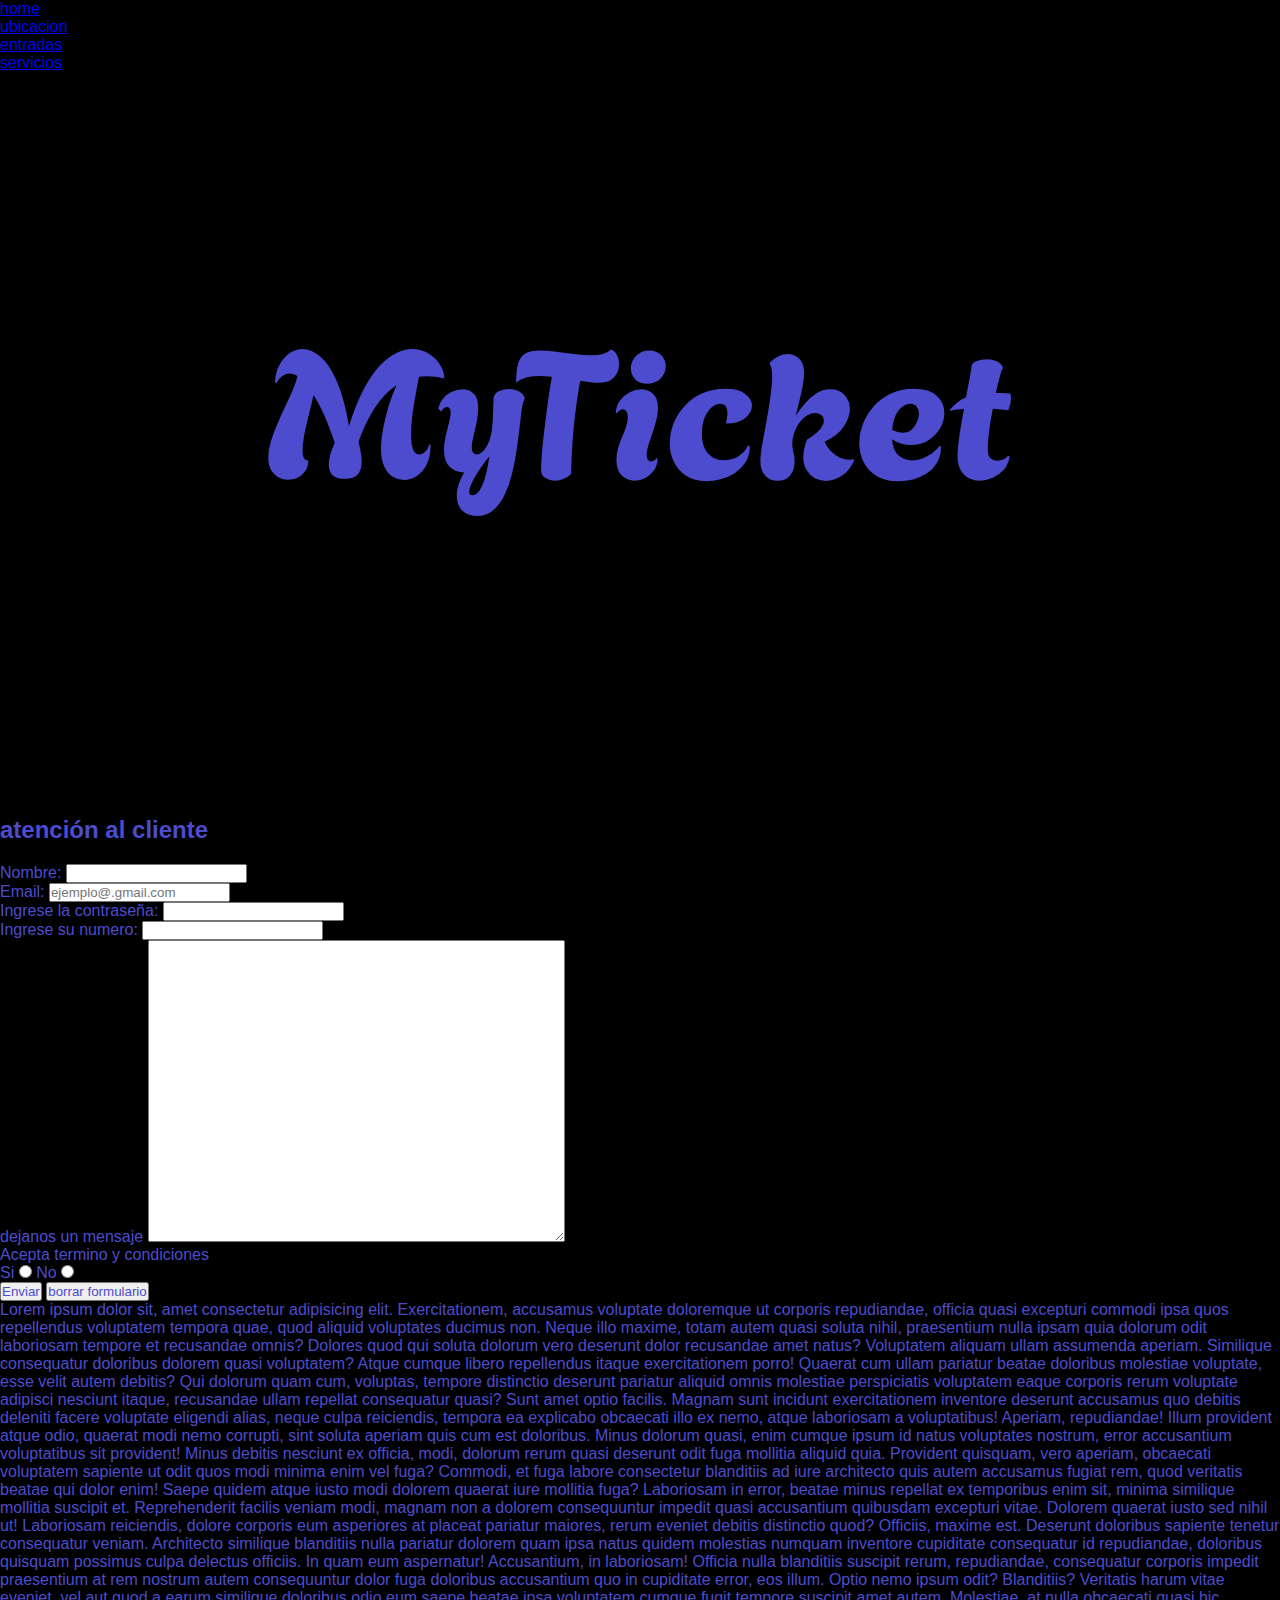
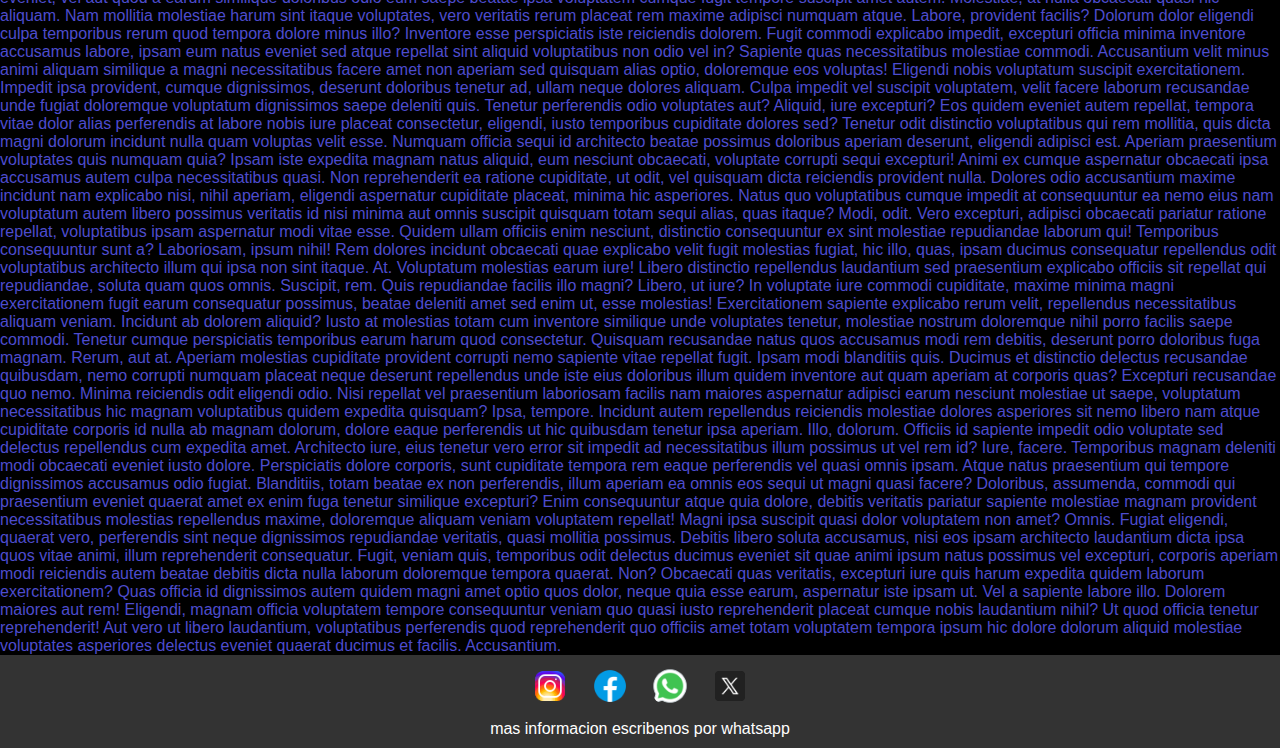
==== pages/contacto.html @ 81e3dfa7 "primer commit" ====
<!DOCTYPE html>
<html lang="en">
<head>
    <meta charset="UTF-8">
    <meta name="viewport" content="width=device-width, initial-scale=1.0">
    <title>contacto</title>
    <link rel="shortcut icon" href="../medios/MyTicket.jpg" type="image/x-icon">
    <link href="https://cdn.jsdelivr.net/npm/bootstrap@5.3.2/dist/css/bootstrap.min.css" rel="stylesheet" integrity="sha384-T3c6CoIi6uLrA9TneNEoa7RxnatzjcDSCmG1MXxSR1GAsXEV/Dwwykc2MPK8M2HN" crossorigin="anonymous">
    <link rel="stylesheet" href="../css/style.css">

</head>
<body style="background-color:  #000000;">
    <header>
        <ul class="nav justify-content-center">
            <li class="nav-item">
              <a class="nav-link active" aria-current="page" href="../index.html">home</a>
            </li>
            <li class="nav-item">
              <a class="nav-link" href="./ubicacion.html">ubicacion</a>
            </li>
            <li class="nav-item">
              <a class="nav-link" href="./entradas.html">entradas</a>
            </li>
            <li class="nav-item">
              <a class="nav-link" href="./servicios.html">servicios</a>
            </li>
          </ul>
          <img class="img" src="../medios/MyTicket.jpg" alt="">
    </header>
    <main>
        <h2 class="titulo">atención al cliente</h2>
        <section class="contacto">
            <form>
                <div> <label for="nombre">Nombre:</label>
                    <input type="text" name="" id="nombre">
                </div>
                <div><label for="email">Email:</label>
                    <input type="email" name="" id="email" placeholder="ejemplo@.gmail.com">
                </div>
                <div>
                    <label for="contraseña">Ingrese la contraseña:</label>
                    <input type="password" name="" id="contraseña">
                </div>
                <div>
                    <label for="numero">Ingrese su numero:</label>
                    <input type="number" name="" id="numero">
                </div>
                <div>
                    <label for="dejanos un mensaje">dejanos un mensaje</label>
                    <textarea name="" id="dejanos un mensaje" cols="50" rows="20"></textarea>
                </div>
                <p>Acepta termino y condiciones</p>
                <div>
                    <label for="si">Si</label>
                    <input type="radio" name="termino" id="si">
                    <label for="no">No</label>
                    <input type="radio" name="termino" id="no">
                </div>
                <input type="submit" value="Enviar">
                <input type="reset" value="borrar formulario">
            </form>
        </section>
        <p class="texto">Lorem ipsum dolor sit, amet consectetur adipisicing elit. Exercitationem, accusamus voluptate doloremque ut corporis repudiandae, officia quasi excepturi commodi ipsa quos repellendus voluptatem tempora quae, quod aliquid voluptates ducimus non.
            Neque illo maxime, totam autem quasi soluta nihil, praesentium nulla ipsam quia dolorum odit laboriosam tempore et recusandae omnis? Dolores quod qui soluta dolorum vero deserunt dolor recusandae amet natus?
            Voluptatem aliquam ullam assumenda aperiam. Similique consequatur doloribus dolorem quasi voluptatem? Atque cumque libero repellendus itaque exercitationem porro! Quaerat cum ullam pariatur beatae doloribus molestiae voluptate, esse velit autem debitis?
            Qui dolorum quam cum, voluptas, tempore distinctio deserunt pariatur aliquid omnis molestiae perspiciatis voluptatem eaque corporis rerum voluptate adipisci nesciunt itaque, recusandae ullam repellat consequatur quasi? Sunt amet optio facilis.
            Magnam sunt incidunt exercitationem inventore deserunt accusamus quo debitis deleniti facere voluptate eligendi alias, neque culpa reiciendis, tempora ea explicabo obcaecati illo ex nemo, atque laboriosam a voluptatibus! Aperiam, repudiandae!
            Illum provident atque odio, quaerat modi nemo corrupti, sint soluta aperiam quis cum est doloribus. Minus dolorum quasi, enim cumque ipsum id natus voluptates nostrum, error accusantium voluptatibus sit provident!
            Minus debitis nesciunt ex officia, modi, dolorum rerum quasi deserunt odit fuga mollitia aliquid quia. Provident quisquam, vero aperiam, obcaecati voluptatem sapiente ut odit quos modi minima enim vel fuga?
            Commodi, et fuga labore consectetur blanditiis ad iure architecto quis autem accusamus fugiat rem, quod veritatis beatae qui dolor enim! Saepe quidem atque iusto modi dolorem quaerat iure mollitia fuga?
            Laboriosam in error, beatae minus repellat ex temporibus enim sit, minima similique mollitia suscipit et. Reprehenderit facilis veniam modi, magnam non a dolorem consequuntur impedit quasi accusantium quibusdam excepturi vitae.
            Dolorem quaerat iusto sed nihil ut! Laboriosam reiciendis, dolore corporis eum asperiores at placeat pariatur maiores, rerum eveniet debitis distinctio quod? Officiis, maxime est. Deserunt doloribus sapiente tenetur consequatur veniam.
            Architecto similique blanditiis nulla pariatur dolorem quam ipsa natus quidem molestias numquam inventore cupiditate consequatur id repudiandae, doloribus quisquam possimus culpa delectus officiis. In quam eum aspernatur! Accusantium, in laboriosam!
            Officia nulla blanditiis suscipit rerum, repudiandae, consequatur corporis impedit praesentium at rem nostrum autem consequuntur dolor fuga doloribus accusantium quo in cupiditate error, eos illum. Optio nemo ipsum odit? Blanditiis?
            Veritatis harum vitae eveniet, vel aut quod a earum similique doloribus odio eum saepe beatae ipsa voluptatem cumque fugit tempore suscipit amet autem. Molestiae, at nulla obcaecati quasi hic aliquam.
            Nam mollitia molestiae harum sint itaque voluptates, vero veritatis rerum placeat rem maxime adipisci numquam atque. Labore, provident facilis? Dolorum dolor eligendi culpa temporibus rerum quod tempora dolore minus illo?
            Inventore esse perspiciatis iste reiciendis dolorem. Fugit commodi explicabo impedit, excepturi officia minima inventore accusamus labore, ipsam eum natus eveniet sed atque repellat sint aliquid voluptatibus non odio vel in?
            Sapiente quas necessitatibus molestiae commodi. Accusantium velit minus animi aliquam similique a magni necessitatibus facere amet non aperiam sed quisquam alias optio, doloremque eos voluptas! Eligendi nobis voluptatum suscipit exercitationem.
            Impedit ipsa provident, cumque dignissimos, deserunt doloribus tenetur ad, ullam neque dolores aliquam. Culpa impedit vel suscipit voluptatem, velit facere laborum recusandae unde fugiat doloremque voluptatum dignissimos saepe deleniti quis.
            Tenetur perferendis odio voluptates aut? Aliquid, iure excepturi? Eos quidem eveniet autem repellat, tempora vitae dolor alias perferendis at labore nobis iure placeat consectetur, eligendi, iusto temporibus cupiditate dolores sed?
            Tenetur odit distinctio voluptatibus qui rem mollitia, quis dicta magni dolorum incidunt nulla quam voluptas velit esse. Numquam officia sequi id architecto beatae possimus doloribus aperiam deserunt, eligendi adipisci est.
            Aperiam praesentium voluptates quis numquam quia? Ipsam iste expedita magnam natus aliquid, eum nesciunt obcaecati, voluptate corrupti sequi excepturi! Animi ex cumque aspernatur obcaecati ipsa accusamus autem culpa necessitatibus quasi.
            Non reprehenderit ea ratione cupiditate, ut odit, vel quisquam dicta reiciendis provident nulla. Dolores odio accusantium maxime incidunt nam explicabo nisi, nihil aperiam, eligendi aspernatur cupiditate placeat, minima hic asperiores.
            Natus quo voluptatibus cumque impedit at consequuntur ea nemo eius nam voluptatum autem libero possimus veritatis id nisi minima aut omnis suscipit quisquam totam sequi alias, quas itaque? Modi, odit.
            Vero excepturi, adipisci obcaecati pariatur ratione repellat, voluptatibus ipsam aspernatur modi vitae esse. Quidem ullam officiis enim nesciunt, distinctio consequuntur ex sint molestiae repudiandae laborum qui! Temporibus consequuntur sunt a?
            Laboriosam, ipsum nihil! Rem dolores incidunt obcaecati quae explicabo velit fugit molestias fugiat, hic illo, quas, ipsam ducimus consequatur repellendus odit voluptatibus architecto illum qui ipsa non sint itaque. At.
            Voluptatum molestias earum iure! Libero distinctio repellendus laudantium sed praesentium explicabo officiis sit repellat qui repudiandae, soluta quam quos omnis. Suscipit, rem. Quis repudiandae facilis illo magni? Libero, ut iure?
            In voluptate iure commodi cupiditate, maxime minima magni exercitationem fugit earum consequatur possimus, beatae deleniti amet sed enim ut, esse molestias! Exercitationem sapiente explicabo rerum velit, repellendus necessitatibus aliquam veniam.
            Incidunt ab dolorem aliquid? Iusto at molestias totam cum inventore similique unde voluptates tenetur, molestiae nostrum doloremque nihil porro facilis saepe commodi. Tenetur cumque perspiciatis temporibus earum harum quod consectetur.
            Quisquam recusandae natus quos accusamus modi rem debitis, deserunt porro doloribus fuga magnam. Rerum, aut at. Aperiam molestias cupiditate provident corrupti nemo sapiente vitae repellat fugit. Ipsam modi blanditiis quis.
            Ducimus et distinctio delectus recusandae quibusdam, nemo corrupti numquam placeat neque deserunt repellendus unde iste eius doloribus illum quidem inventore aut quam aperiam at corporis quas? Excepturi recusandae quo nemo.
            Minima reiciendis odit eligendi odio. Nisi repellat vel praesentium laboriosam facilis nam maiores aspernatur adipisci earum nesciunt molestiae ut saepe, voluptatum necessitatibus hic magnam voluptatibus quidem expedita quisquam? Ipsa, tempore.
            Incidunt autem repellendus reiciendis molestiae dolores asperiores sit nemo libero nam atque cupiditate corporis id nulla ab magnam dolorum, dolore eaque perferendis ut hic quibusdam tenetur ipsa aperiam. Illo, dolorum.
            Officiis id sapiente impedit odio voluptate sed delectus repellendus cum expedita amet. Architecto iure, eius tenetur vero error sit impedit ad necessitatibus illum possimus ut vel rem id? Iure, facere.
            Temporibus magnam deleniti modi obcaecati eveniet iusto dolore. Perspiciatis dolore corporis, sunt cupiditate tempora rem eaque perferendis vel quasi omnis ipsam. Atque natus praesentium qui tempore dignissimos accusamus odio fugiat.
            Blanditiis, totam beatae ex non perferendis, illum aperiam ea omnis eos sequi ut magni quasi facere? Doloribus, assumenda, commodi qui praesentium eveniet quaerat amet ex enim fuga tenetur similique excepturi?
            Enim consequuntur atque quia dolore, debitis veritatis pariatur sapiente molestiae magnam provident necessitatibus molestias repellendus maxime, doloremque aliquam veniam voluptatem repellat! Magni ipsa suscipit quasi dolor voluptatem non amet? Omnis.
            Fugiat eligendi, quaerat vero, perferendis sint neque dignissimos repudiandae veritatis, quasi mollitia possimus. Debitis libero soluta accusamus, nisi eos ipsam architecto laudantium dicta ipsa quos vitae animi, illum reprehenderit consequatur.
            Fugit, veniam quis, temporibus odit delectus ducimus eveniet sit quae animi ipsum natus possimus vel excepturi, corporis aperiam modi reiciendis autem beatae debitis dicta nulla laborum doloremque tempora quaerat. Non?
            Obcaecati quas veritatis, excepturi iure quis harum expedita quidem laborum exercitationem? Quas officia id dignissimos autem quidem magni amet optio quos dolor, neque quia esse earum, aspernatur iste ipsam ut.
            Vel a sapiente labore illo. Dolorem maiores aut rem! Eligendi, magnam officia voluptatem tempore consequuntur veniam quo quasi iusto reprehenderit placeat cumque nobis laudantium nihil? Ut quod officia tenetur reprehenderit!
            Aut vero ut libero laudantium, voluptatibus perferendis quod reprehenderit quo officiis amet totam voluptatem tempora ipsum hic dolore dolorum aliquid molestiae voluptates asperiores delectus eveniet quaerat ducimus et facilis. Accusantium.</p>
    </main>
<footer>
    <div class="container">
        <div class="footer-logo">
          <a href="https://www.instagram.com/">
            <img src="../medios/icons8-instagram-48.png" alt="Instagram" width="40">
          </a>
          <a href="https://www.facebook.com/">
            <img src="../medios/icons8-facebook-48.png" alt="Facebook" width="40">
          </a>
          <a href="https://www.whatsapp.com/">
            <img src="../medios/icons8-whatsapp-48.png" alt="WhatsApp" width="40">
          </a>
          <a href="https://twitter.com/">
            <img src="../medios/icons8-twitterx-48.png" alt="X" width="40">
          </a>
        </div>
      </div>
      <p>mas informacion escribenos por whatsapp </p>
</footer>
</body>


    

<script src="https://cdn.jsdelivr.net/npm/bootstrap@5.3.2/dist/js/bootstrap.bundle.min.js" integrity="sha384-C6RzsynM9kWDrMNeT87bh95OGNyZPhcTNXj1NW7RuBCsyN/o0jlpcV8Qyq46cDfL" crossorigin="anonymous"></script>
</body>
</html>
---- css/style.css ----
.img{
    width: 100%;
}

.card-group{
    background-color: black;
}

footer {
    background-color: #333;
    color: #fff;
    padding: 10px;
    text-align: center;
    border-top: 1px solid #333;
  }
  
  .footer-logo {
    display: flex;
    flex-wrap: wrap;
    justify-content: center;
  }
  
  .footer-logo a {
    margin: 0 10px;
  }
  
  .footer-logo a img {
    width: 40px;
    height: 40px;
    margin-bottom: 10px;
    border-radius: 50%;
  }

.titulo {
    color: #4d4cce;
}

form {
    color:#4d4cce;
  }
  
label {
    color: #4d4cce;
  }

input, textarea {
    color: #4d4cce;
  }
  
input[type="radio"] {
    color: #4d4cce;
  }
  
input[type="submit"] {
    color: #4d4cce;
  }
  

input[type="reset"] {
    color: #4d4cce;
  }

.texto {
    color: #4d4cce;
}


* {
	padding: 0;
	margin: 0;
	box-sizing: border-box;
}

body {
	background: #fff;
	color: #fff;
	font-family: 'Roboto', sans-serif;
}

.contenedor {
	width: 90%;
	max-width: 1200px;
	margin: auto;
	padding: 40px 0;

	
}

.titulo {
	font-size: 24px;
	padding: 20px 0;
}


.card {
	border-radius: 10px;
	min-height: 200px;
	font-weight: bold;
	padding: 20px;
	position: relative;
	overflow: hidden;
	background-size: cover;
	background-position: center center;

	
}

.card .textos {
	height: 100%;
	
	
}

.banner {
	border-radius: 10px;
	text-align: center;
	padding: 20px;
	background-size: cover;
	background-position: center center;


}

.banner ul {
	list-style: none;
}

.banner ul li {
	margin: 15px;
	font-weight: bold;
}

.banner .boton {
	background: #FFD600;
	display: block;
	width: 100%;
	font-weight: bold;
	font-size: 14px;
	text-align: center;
	padding: 10px;
	border: none;
	border-radius: 100px;
	font-family: 'Roboto', sans-serif;
	cursor: pointer;
}

@media screen and (max-width: 900px) {
	
}

@media screen and (max-width: 700px) {
	
}

@media screen and (max-width: 600px) {

}

h3 {
  color: #4d4cce;
}
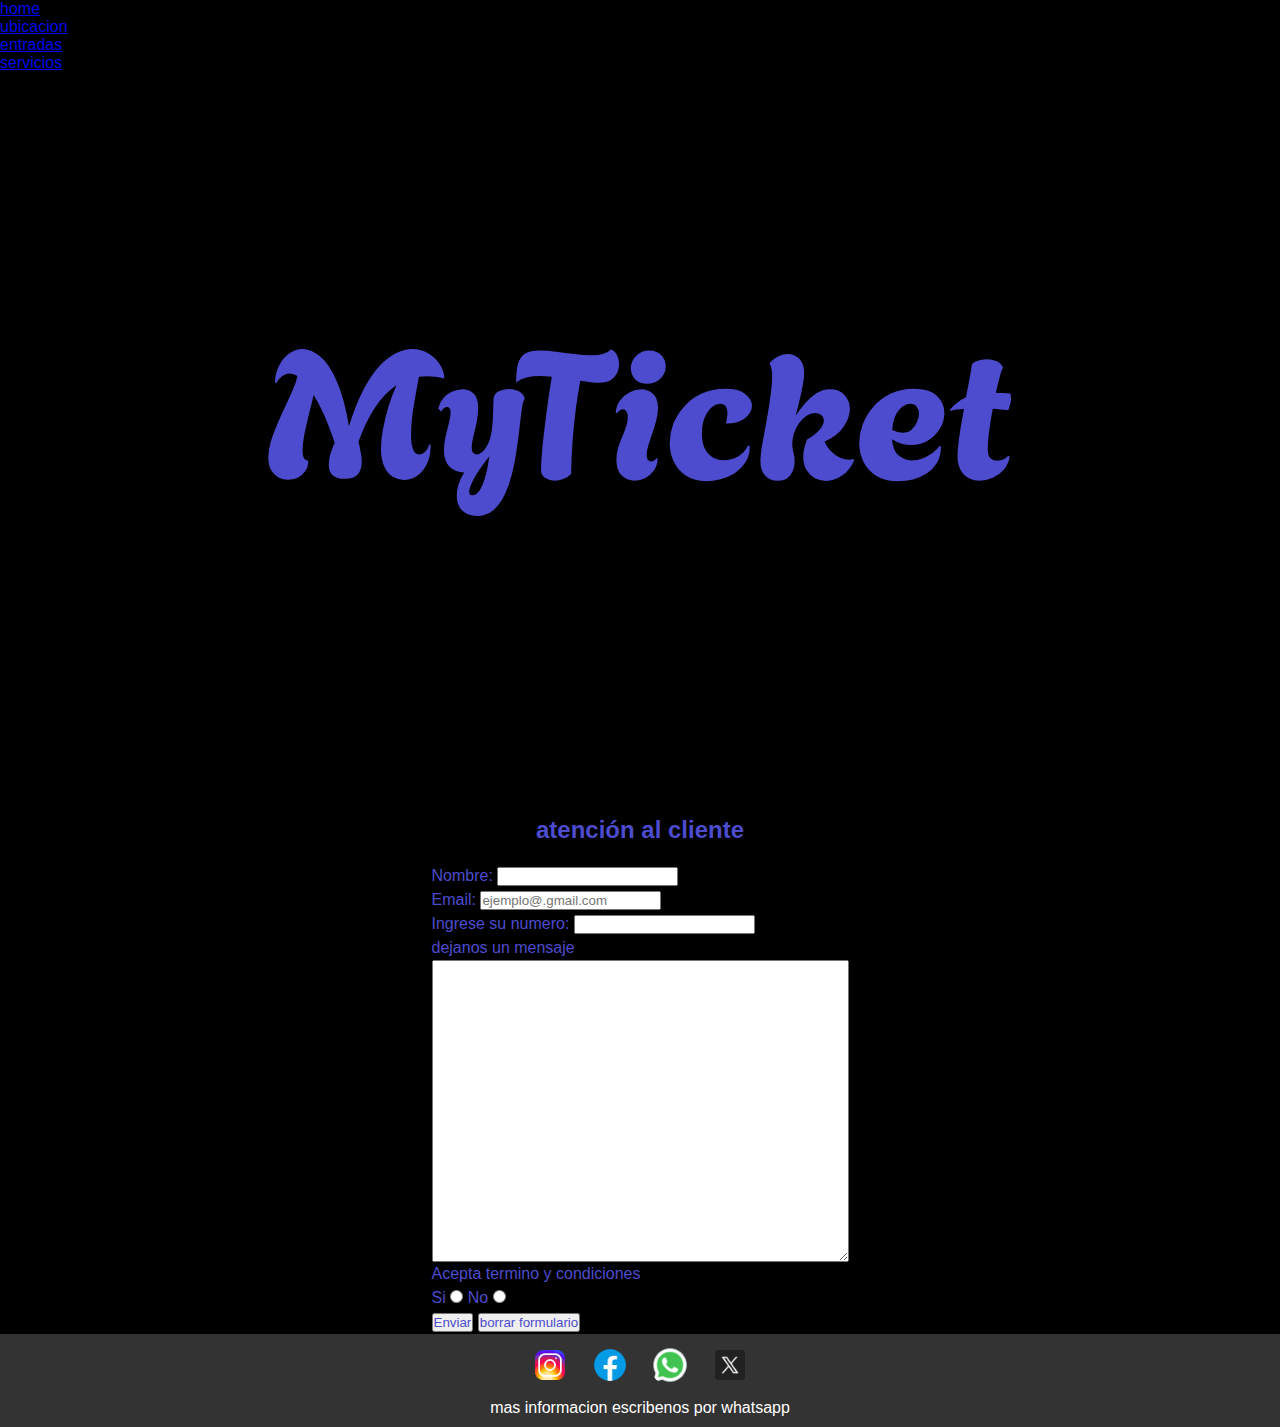
==== commit 27eea53f: "Add files via upload" ====
--- a/pages/contacto.html
+++ b/pages/contacto.html
@@ -1,130 +1,89 @@
-<!DOCTYPE html>
-<html lang="en">
-<head>
-    <meta charset="UTF-8">
-    <meta name="viewport" content="width=device-width, initial-scale=1.0">
-    <title>contacto</title>
-    <link rel="shortcut icon" href="../medios/MyTicket.jpg" type="image/x-icon">
-    <link href="https://cdn.jsdelivr.net/npm/bootstrap@5.3.2/dist/css/bootstrap.min.css" rel="stylesheet" integrity="sha384-T3c6CoIi6uLrA9TneNEoa7RxnatzjcDSCmG1MXxSR1GAsXEV/Dwwykc2MPK8M2HN" crossorigin="anonymous">
-    <link rel="stylesheet" href="../css/style.css">
-
-</head>
-<body style="background-color:  #000000;">
-    <header>
-        <ul class="nav justify-content-center">
-            <li class="nav-item">
-              <a class="nav-link active" aria-current="page" href="../index.html">home</a>
-            </li>
-            <li class="nav-item">
-              <a class="nav-link" href="./ubicacion.html">ubicacion</a>
-            </li>
-            <li class="nav-item">
-              <a class="nav-link" href="./entradas.html">entradas</a>
-            </li>
-            <li class="nav-item">
-              <a class="nav-link" href="./servicios.html">servicios</a>
-            </li>
-          </ul>
-          <img class="img" src="../medios/MyTicket.jpg" alt="">
-    </header>
-    <main>
-        <h2 class="titulo">atención al cliente</h2>
-        <section class="contacto">
-            <form>
-                <div> <label for="nombre">Nombre:</label>
-                    <input type="text" name="" id="nombre">
-                </div>
-                <div><label for="email">Email:</label>
-                    <input type="email" name="" id="email" placeholder="ejemplo@.gmail.com">
-                </div>
-                <div>
-                    <label for="contraseña">Ingrese la contraseña:</label>
-                    <input type="password" name="" id="contraseña">
-                </div>
-                <div>
-                    <label for="numero">Ingrese su numero:</label>
-                    <input type="number" name="" id="numero">
-                </div>
-                <div>
-                    <label for="dejanos un mensaje">dejanos un mensaje</label>
-                    <textarea name="" id="dejanos un mensaje" cols="50" rows="20"></textarea>
-                </div>
-                <p>Acepta termino y condiciones</p>
-                <div>
-                    <label for="si">Si</label>
-                    <input type="radio" name="termino" id="si">
-                    <label for="no">No</label>
-                    <input type="radio" name="termino" id="no">
-                </div>
-                <input type="submit" value="Enviar">
-                <input type="reset" value="borrar formulario">
-            </form>
-        </section>
-        <p class="texto">Lorem ipsum dolor sit, amet consectetur adipisicing elit. Exercitationem, accusamus voluptate doloremque ut corporis repudiandae, officia quasi excepturi commodi ipsa quos repellendus voluptatem tempora quae, quod aliquid voluptates ducimus non.
-            Neque illo maxime, totam autem quasi soluta nihil, praesentium nulla ipsam quia dolorum odit laboriosam tempore et recusandae omnis? Dolores quod qui soluta dolorum vero deserunt dolor recusandae amet natus?
-            Voluptatem aliquam ullam assumenda aperiam. Similique consequatur doloribus dolorem quasi voluptatem? Atque cumque libero repellendus itaque exercitationem porro! Quaerat cum ullam pariatur beatae doloribus molestiae voluptate, esse velit autem debitis?
-            Qui dolorum quam cum, voluptas, tempore distinctio deserunt pariatur aliquid omnis molestiae perspiciatis voluptatem eaque corporis rerum voluptate adipisci nesciunt itaque, recusandae ullam repellat consequatur quasi? Sunt amet optio facilis.
-            Magnam sunt incidunt exercitationem inventore deserunt accusamus quo debitis deleniti facere voluptate eligendi alias, neque culpa reiciendis, tempora ea explicabo obcaecati illo ex nemo, atque laboriosam a voluptatibus! Aperiam, repudiandae!
-            Illum provident atque odio, quaerat modi nemo corrupti, sint soluta aperiam quis cum est doloribus. Minus dolorum quasi, enim cumque ipsum id natus voluptates nostrum, error accusantium voluptatibus sit provident!
-            Minus debitis nesciunt ex officia, modi, dolorum rerum quasi deserunt odit fuga mollitia aliquid quia. Provident quisquam, vero aperiam, obcaecati voluptatem sapiente ut odit quos modi minima enim vel fuga?
-            Commodi, et fuga labore consectetur blanditiis ad iure architecto quis autem accusamus fugiat rem, quod veritatis beatae qui dolor enim! Saepe quidem atque iusto modi dolorem quaerat iure mollitia fuga?
-            Laboriosam in error, beatae minus repellat ex temporibus enim sit, minima similique mollitia suscipit et. Reprehenderit facilis veniam modi, magnam non a dolorem consequuntur impedit quasi accusantium quibusdam excepturi vitae.
-            Dolorem quaerat iusto sed nihil ut! Laboriosam reiciendis, dolore corporis eum asperiores at placeat pariatur maiores, rerum eveniet debitis distinctio quod? Officiis, maxime est. Deserunt doloribus sapiente tenetur consequatur veniam.
-            Architecto similique blanditiis nulla pariatur dolorem quam ipsa natus quidem molestias numquam inventore cupiditate consequatur id repudiandae, doloribus quisquam possimus culpa delectus officiis. In quam eum aspernatur! Accusantium, in laboriosam!
-            Officia nulla blanditiis suscipit rerum, repudiandae, consequatur corporis impedit praesentium at rem nostrum autem consequuntur dolor fuga doloribus accusantium quo in cupiditate error, eos illum. Optio nemo ipsum odit? Blanditiis?
-            Veritatis harum vitae eveniet, vel aut quod a earum similique doloribus odio eum saepe beatae ipsa voluptatem cumque fugit tempore suscipit amet autem. Molestiae, at nulla obcaecati quasi hic aliquam.
-            Nam mollitia molestiae harum sint itaque voluptates, vero veritatis rerum placeat rem maxime adipisci numquam atque. Labore, provident facilis? Dolorum dolor eligendi culpa temporibus rerum quod tempora dolore minus illo?
-            Inventore esse perspiciatis iste reiciendis dolorem. Fugit commodi explicabo impedit, excepturi officia minima inventore accusamus labore, ipsam eum natus eveniet sed atque repellat sint aliquid voluptatibus non odio vel in?
-            Sapiente quas necessitatibus molestiae commodi. Accusantium velit minus animi aliquam similique a magni necessitatibus facere amet non aperiam sed quisquam alias optio, doloremque eos voluptas! Eligendi nobis voluptatum suscipit exercitationem.
-            Impedit ipsa provident, cumque dignissimos, deserunt doloribus tenetur ad, ullam neque dolores aliquam. Culpa impedit vel suscipit voluptatem, velit facere laborum recusandae unde fugiat doloremque voluptatum dignissimos saepe deleniti quis.
-            Tenetur perferendis odio voluptates aut? Aliquid, iure excepturi? Eos quidem eveniet autem repellat, tempora vitae dolor alias perferendis at labore nobis iure placeat consectetur, eligendi, iusto temporibus cupiditate dolores sed?
-            Tenetur odit distinctio voluptatibus qui rem mollitia, quis dicta magni dolorum incidunt nulla quam voluptas velit esse. Numquam officia sequi id architecto beatae possimus doloribus aperiam deserunt, eligendi adipisci est.
-            Aperiam praesentium voluptates quis numquam quia? Ipsam iste expedita magnam natus aliquid, eum nesciunt obcaecati, voluptate corrupti sequi excepturi! Animi ex cumque aspernatur obcaecati ipsa accusamus autem culpa necessitatibus quasi.
-            Non reprehenderit ea ratione cupiditate, ut odit, vel quisquam dicta reiciendis provident nulla. Dolores odio accusantium maxime incidunt nam explicabo nisi, nihil aperiam, eligendi aspernatur cupiditate placeat, minima hic asperiores.
-            Natus quo voluptatibus cumque impedit at consequuntur ea nemo eius nam voluptatum autem libero possimus veritatis id nisi minima aut omnis suscipit quisquam totam sequi alias, quas itaque? Modi, odit.
-            Vero excepturi, adipisci obcaecati pariatur ratione repellat, voluptatibus ipsam aspernatur modi vitae esse. Quidem ullam officiis enim nesciunt, distinctio consequuntur ex sint molestiae repudiandae laborum qui! Temporibus consequuntur sunt a?
-            Laboriosam, ipsum nihil! Rem dolores incidunt obcaecati quae explicabo velit fugit molestias fugiat, hic illo, quas, ipsam ducimus consequatur repellendus odit voluptatibus architecto illum qui ipsa non sint itaque. At.
-            Voluptatum molestias earum iure! Libero distinctio repellendus laudantium sed praesentium explicabo officiis sit repellat qui repudiandae, soluta quam quos omnis. Suscipit, rem. Quis repudiandae facilis illo magni? Libero, ut iure?
-            In voluptate iure commodi cupiditate, maxime minima magni exercitationem fugit earum consequatur possimus, beatae deleniti amet sed enim ut, esse molestias! Exercitationem sapiente explicabo rerum velit, repellendus necessitatibus aliquam veniam.
-            Incidunt ab dolorem aliquid? Iusto at molestias totam cum inventore similique unde voluptates tenetur, molestiae nostrum doloremque nihil porro facilis saepe commodi. Tenetur cumque perspiciatis temporibus earum harum quod consectetur.
-            Quisquam recusandae natus quos accusamus modi rem debitis, deserunt porro doloribus fuga magnam. Rerum, aut at. Aperiam molestias cupiditate provident corrupti nemo sapiente vitae repellat fugit. Ipsam modi blanditiis quis.
-            Ducimus et distinctio delectus recusandae quibusdam, nemo corrupti numquam placeat neque deserunt repellendus unde iste eius doloribus illum quidem inventore aut quam aperiam at corporis quas? Excepturi recusandae quo nemo.
-            Minima reiciendis odit eligendi odio. Nisi repellat vel praesentium laboriosam facilis nam maiores aspernatur adipisci earum nesciunt molestiae ut saepe, voluptatum necessitatibus hic magnam voluptatibus quidem expedita quisquam? Ipsa, tempore.
-            Incidunt autem repellendus reiciendis molestiae dolores asperiores sit nemo libero nam atque cupiditate corporis id nulla ab magnam dolorum, dolore eaque perferendis ut hic quibusdam tenetur ipsa aperiam. Illo, dolorum.
-            Officiis id sapiente impedit odio voluptate sed delectus repellendus cum expedita amet. Architecto iure, eius tenetur vero error sit impedit ad necessitatibus illum possimus ut vel rem id? Iure, facere.
-            Temporibus magnam deleniti modi obcaecati eveniet iusto dolore. Perspiciatis dolore corporis, sunt cupiditate tempora rem eaque perferendis vel quasi omnis ipsam. Atque natus praesentium qui tempore dignissimos accusamus odio fugiat.
-            Blanditiis, totam beatae ex non perferendis, illum aperiam ea omnis eos sequi ut magni quasi facere? Doloribus, assumenda, commodi qui praesentium eveniet quaerat amet ex enim fuga tenetur similique excepturi?
-            Enim consequuntur atque quia dolore, debitis veritatis pariatur sapiente molestiae magnam provident necessitatibus molestias repellendus maxime, doloremque aliquam veniam voluptatem repellat! Magni ipsa suscipit quasi dolor voluptatem non amet? Omnis.
-            Fugiat eligendi, quaerat vero, perferendis sint neque dignissimos repudiandae veritatis, quasi mollitia possimus. Debitis libero soluta accusamus, nisi eos ipsam architecto laudantium dicta ipsa quos vitae animi, illum reprehenderit consequatur.
-            Fugit, veniam quis, temporibus odit delectus ducimus eveniet sit quae animi ipsum natus possimus vel excepturi, corporis aperiam modi reiciendis autem beatae debitis dicta nulla laborum doloremque tempora quaerat. Non?
-            Obcaecati quas veritatis, excepturi iure quis harum expedita quidem laborum exercitationem? Quas officia id dignissimos autem quidem magni amet optio quos dolor, neque quia esse earum, aspernatur iste ipsam ut.
-            Vel a sapiente labore illo. Dolorem maiores aut rem! Eligendi, magnam officia voluptatem tempore consequuntur veniam quo quasi iusto reprehenderit placeat cumque nobis laudantium nihil? Ut quod officia tenetur reprehenderit!
-            Aut vero ut libero laudantium, voluptatibus perferendis quod reprehenderit quo officiis amet totam voluptatem tempora ipsum hic dolore dolorum aliquid molestiae voluptates asperiores delectus eveniet quaerat ducimus et facilis. Accusantium.</p>
-    </main>
-<footer>
-    <div class="container">
-        <div class="footer-logo">
-          <a href="https://www.instagram.com/">
-            <img src="../medios/icons8-instagram-48.png" alt="Instagram" width="40">
-          </a>
-          <a href="https://www.facebook.com/">
-            <img src="../medios/icons8-facebook-48.png" alt="Facebook" width="40">
-          </a>
-          <a href="https://www.whatsapp.com/">
-            <img src="../medios/icons8-whatsapp-48.png" alt="WhatsApp" width="40">
-          </a>
-          <a href="https://twitter.com/">
-            <img src="../medios/icons8-twitterx-48.png" alt="X" width="40">
-          </a>
-        </div>
-      </div>
-      <p>mas informacion escribenos por whatsapp </p>
-</footer>
-</body>
-
-
-    
-
-<script src="https://cdn.jsdelivr.net/npm/bootstrap@5.3.2/dist/js/bootstrap.bundle.min.js" integrity="sha384-C6RzsynM9kWDrMNeT87bh95OGNyZPhcTNXj1NW7RuBCsyN/o0jlpcV8Qyq46cDfL" crossorigin="anonymous"></script>
-</body>
+<!DOCTYPE html>
+<html lang="en">
+<head>
+    <meta charset="UTF-8">
+    <meta name="viewport" content="width=device-width, initial-scale=1.0">
+    <title>contacto</title>
+    <meta name="description" content="Contacta con MyTicket. Encuentra nuestra ubicación, teléfono, email y formulario de contacto.">
+    <link rel="shortcut icon" href="../medios/MyTicket.jpg" type="image/x-icon">
+    <link href="https://cdn.jsdelivr.net/npm/bootstrap@5.3.2/dist/css/bootstrap.min.css" rel="stylesheet" integrity="sha384-T3c6CoIi6uLrA9TneNEoa7RxnatzjcDSCmG1MXxSR1GAsXEV/Dwwykc2MPK8M2HN" crossorigin="anonymous">
+    <link rel="stylesheet" href="../css/style.css">
+
+</head>
+<body style="background-color:  #000000;">
+    <header>
+        <ul class="nav justify-content-center">
+            <li class="nav-item">
+              <a class="nav-link active" aria-current="page" href="../index.html">home</a>
+            </li>
+            <li class="nav-item">
+              <a class="nav-link" href="./ubicacion.html">ubicacion</a>
+            </li>
+            <li class="nav-item">
+              <a class="nav-link" href="./entradas.html">entradas</a>
+            </li>
+            <li class="nav-item">
+              <a class="nav-link" href="./servicios.html">servicios</a>
+            </li>
+          </ul>
+          <img class="img" src="../medios/MyTicket.jpg" alt="">
+    </header>
+    <main>
+        <h2 class="titulo">atención al cliente</h2>
+        <section class="contacto">
+            <form>
+                <div class="contactonombre"> <label for="nombre">Nombre:</label>
+                    <input type="text" name="" id="nombre">
+                </div>
+                <div><label for="email">Email:</label>
+                    <input type="email" name="" id="email" placeholder="ejemplo@.gmail.com">
+                </div>
+                <div>
+                    <label for="numero">Ingrese su numero:</label>
+                    <input type="number" name="" id="numero">
+                </div>
+                <div>
+                  <div style="display: flex; flex-direction: column;">
+                    <label for="dejanos un mensaje" style="order: 0;">dejanos un mensaje</label>
+                    <textarea name="" id="dejanos un mensaje" cols="50" rows="20" style="order: 1;"></textarea>
+                  </div>                  
+                </div>
+                <p>Acepta termino y condiciones</p>
+                <div>
+                    <label for="si">Si</label>
+                    <input type="radio" name="termino" id="si">
+                    <label for="no">No</label>
+                    <input type="radio" name="termino" id="no">
+                </div>
+                <input type="submit" value="Enviar">
+                <input type="reset" value="borrar formulario">
+            </form>
+        </section>
+    </main>
+<footer>
+    <div class="container">
+        <div class="footer-logo">
+          <a href="https://www.instagram.com/">
+            <img src="../medios/icons8-instagram-48.png" alt="Instagram" width="40">
+          </a>
+          <a href="https://www.facebook.com/">
+            <img src="../medios/icons8-facebook-48.png" alt="Facebook" width="40">
+          </a>
+          <a href="https://www.whatsapp.com/">
+            <img src="../medios/icons8-whatsapp-48.png" alt="WhatsApp" width="40">
+          </a>
+          <a href="https://twitter.com/">
+            <img src="../medios/icons8-twitterx-48.png" alt="X" width="40">
+          </a>
+        </div>
+      </div>
+      <p>mas informacion escribenos por whatsapp </p>
+</footer>
+</body>
+
+
+    
+
+<script src="https://cdn.jsdelivr.net/npm/bootstrap@5.3.2/dist/js/bootstrap.bundle.min.js" integrity="sha384-C6RzsynM9kWDrMNeT87bh95OGNyZPhcTNXj1NW7RuBCsyN/o0jlpcV8Qyq46cDfL" crossorigin="anonymous"></script>
+</body>
 </html>--- a/css/style.css
+++ b/css/style.css
@@ -1,10 +1,4 @@
-.img{
-    width: 100%;
-}
-
-.card-group{
-    background-color: black;
-}
+
 
 footer {
     background-color: #333;
@@ -31,12 +25,29 @@
     border-radius: 50%;
   }
 
+
+  main iframe {
+    margin-top: 20px;
+  }
+
 .titulo {
     color: #4d4cce;
-}
+    display: flex;
+    justify-content: center;
+    align-items: center;
+}
+
+.contacto {
+  display: flex;
+  justify-content: center;
+  align-items: center;
+  margin: 0 auto;
+}
+
 
 form {
     color:#4d4cce;
+    line-height: 1.5; 
   }
   
 label {
@@ -105,6 +116,12 @@
 	
 }
 
+.card:hover {
+  transform: scale(1.1);
+  box-shadow: 0 5px 10px rgba(0, 0, 0, 0.2);
+}
+
+
 .card .textos {
 	height: 100%;
 	
@@ -130,19 +147,6 @@
 	font-weight: bold;
 }
 
-.banner .boton {
-	background: #FFD600;
-	display: block;
-	width: 100%;
-	font-weight: bold;
-	font-size: 14px;
-	text-align: center;
-	padding: 10px;
-	border: none;
-	border-radius: 100px;
-	font-family: 'Roboto', sans-serif;
-	cursor: pointer;
-}
 
 @media screen and (max-width: 900px) {
 	
@@ -156,6 +160,72 @@
 
 }
 
+
+.animate__animated.animate__backInDown {
+  --animate-duration: 4s;
+}
+
+
+h1 {
+  color: #4d4cce;
+}
+
+h2 {
+  color: #4d4cce;
+}
+
 h3 {
   color: #4d4cce;
 }
+
+h4 {
+  color: #4d4cce;
+}
+
+
+.img {
+  max-width: 100%;
+  height: auto;
+}
+
+@media (max-width: 768px) {
+  .img {
+    max-width: 80%;
+  }
+}
+
+@media (max-width: 480px) {
+  .img {
+    max-width: 60%;
+  }
+}
+
+
+
+
+@media (max-width: 768px) {
+  .elemento-a-ocultar {
+    display: none;
+  }
+}
+
+@media (max-width: 768px) {
+  body {
+    font-size: 16px;
+  }
+}
+
+@media (max-width: 768px) {
+  .lh-1, .lh-sm, .lh-base, .lh-lg {
+    font-size: 16px;
+    line-height: 1.5;
+  }
+}
+
+@media (min-width: 768px) and (max-width: 1024px) {
+  .lh-1, .lh-sm, .lh-base, .lh-lg {
+    font-size: 18px;
+    line-height: 1.6;
+  }
+}
+
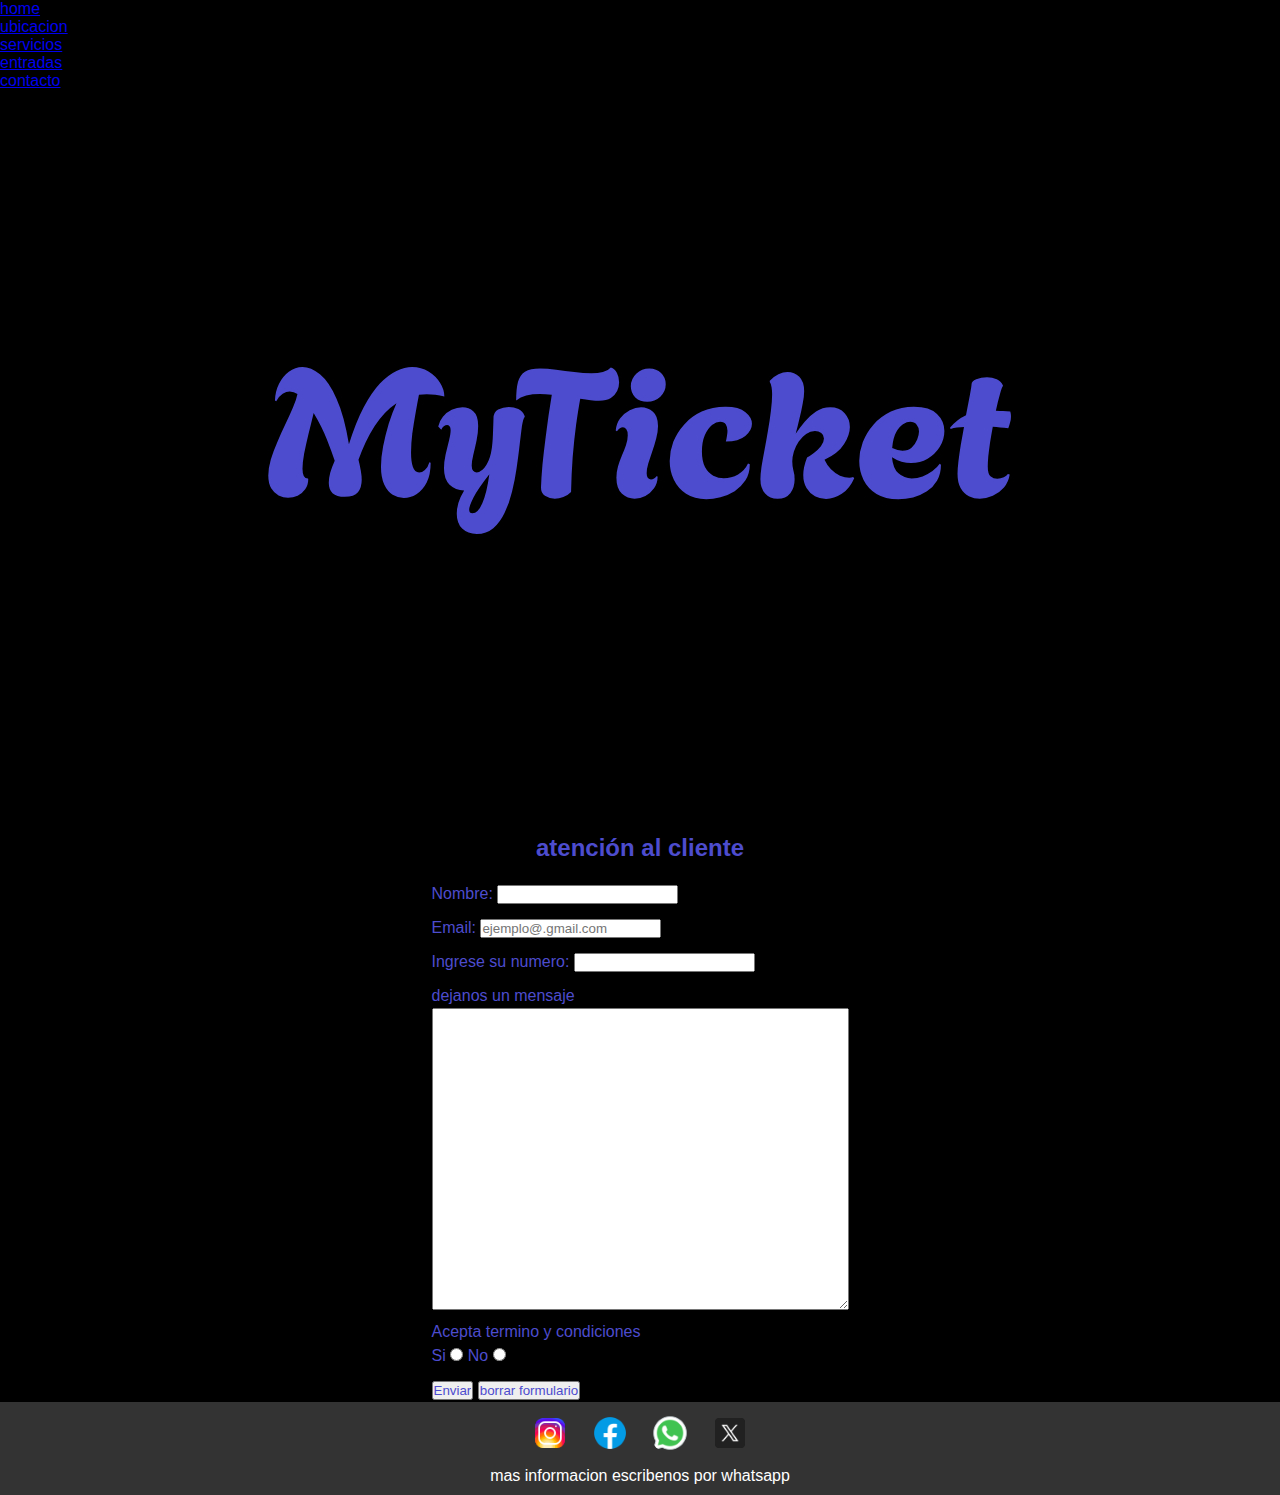
==== commit 56a18020: "Add files via upload" ====
--- a/pages/contacto.html
+++ b/pages/contacto.html
@@ -1,33 +1,37 @@
 <!DOCTYPE html>
 <html lang="en">
 <head>
-    <meta charset="UTF-8">
-    <meta name="viewport" content="width=device-width, initial-scale=1.0">
-    <title>contacto</title>
-    <meta name="description" content="Contacta con MyTicket. Encuentra nuestra ubicación, teléfono, email y formulario de contacto.">
-    <link rel="shortcut icon" href="../medios/MyTicket.jpg" type="image/x-icon">
-    <link href="https://cdn.jsdelivr.net/npm/bootstrap@5.3.2/dist/css/bootstrap.min.css" rel="stylesheet" integrity="sha384-T3c6CoIi6uLrA9TneNEoa7RxnatzjcDSCmG1MXxSR1GAsXEV/Dwwykc2MPK8M2HN" crossorigin="anonymous">
-    <link rel="stylesheet" href="../css/style.css">
+  <meta charset="UTF-8">
+  <meta name="viewport" content="width=device-width, initial-scale=1.0">
+  <title>Contacto - MyTicket - Contacta con nosotros</title>
+  <meta name="description" content="Contacta con MyTicket. Encuentra nuestra ubicación, teléfono, email y formulario de contacto.">
+  <meta name="keywords" content="MyTicket contacto, atención al cliente MyTicket, MyTicket teléfono, MyTicket email, formulario de contacto MyTicket">
+  <link rel="shortcut icon" href="../medios/MyTicket.jpg" type="image/x-icon">
+  <link href="https://cdn.jsdelivr.net/npm/bootstrap@5.3.2/dist/css/bootstrap.min.css" rel="stylesheet" integrity="sha384-T3c6CoIi6uLrA9TneNEoa7RxnatzjcDSCmG1MXxSR1GAsXEV/Dwwykc2MPK8M2HN" crossorigin="anonymous">
+  <link rel="stylesheet" href="../css/style.css">
+</head>  
+<body class="bodycolor">
+  <header>
+    <ul class="nav justify-content-center">
+      <li class="nav-item">
+        <a class="nav-link active" aria-current="page" href="../index.html">home</a>
+      </li>
+      <li class="nav-item">
+        <a class="nav-link" href="./ubicacion.html">ubicacion</a>
+    </li>
+      <li class="nav-item">
+        <a class="nav-link" href="./servicios.html">servicios</a>
+      </li>
+      <li class="nav-item">
+        <a class="nav-link" href="./entradas.html">entradas</a>
+      </li>
+      <li class="nav-item">
+        <a class="nav-link" href="./contacto.html">contacto</a>
+      </li>
+    </ul>
+    <img class="img-fluid" src="../medios/MyTicket.jpg" alt="logo">
+  </header>
 
-</head>
-<body style="background-color:  #000000;">
-    <header>
-        <ul class="nav justify-content-center">
-            <li class="nav-item">
-              <a class="nav-link active" aria-current="page" href="../index.html">home</a>
-            </li>
-            <li class="nav-item">
-              <a class="nav-link" href="./ubicacion.html">ubicacion</a>
-            </li>
-            <li class="nav-item">
-              <a class="nav-link" href="./entradas.html">entradas</a>
-            </li>
-            <li class="nav-item">
-              <a class="nav-link" href="./servicios.html">servicios</a>
-            </li>
-          </ul>
-          <img class="img" src="../medios/MyTicket.jpg" alt="">
-    </header>
     <main>
         <h2 class="titulo">atención al cliente</h2>
         <section class="contacto">
@@ -63,16 +67,16 @@
 <footer>
     <div class="container">
         <div class="footer-logo">
-          <a href="https://www.instagram.com/">
+          <a href="https://www.instagram.com/" target="_blank">
             <img src="../medios/icons8-instagram-48.png" alt="Instagram" width="40">
           </a>
-          <a href="https://www.facebook.com/">
+          <a href="https://www.facebook.com/" target="_blank">
             <img src="../medios/icons8-facebook-48.png" alt="Facebook" width="40">
           </a>
-          <a href="https://www.whatsapp.com/">
+          <a href="https://www.whatsapp.com/" target="_blank">
             <img src="../medios/icons8-whatsapp-48.png" alt="WhatsApp" width="40">
           </a>
-          <a href="https://twitter.com/">
+          <a href="https://twitter.com/" target="_blank">
             <img src="../medios/icons8-twitterx-48.png" alt="X" width="40">
           </a>
         </div>
@@ -80,10 +84,6 @@
       <p>mas informacion escribenos por whatsapp </p>
 </footer>
 </body>
-
-
-    
-
 <script src="https://cdn.jsdelivr.net/npm/bootstrap@5.3.2/dist/js/bootstrap.bundle.min.js" integrity="sha384-C6RzsynM9kWDrMNeT87bh95OGNyZPhcTNXj1NW7RuBCsyN/o0jlpcV8Qyq46cDfL" crossorigin="anonymous"></script>
 </body>
 </html>--- a/css/style.css
+++ b/css/style.css
@@ -1,4 +1,6 @@
-
+.bodycolor{
+  background-color: #000000;
+}
 
 footer {
     background-color: #333;
@@ -161,6 +163,7 @@
 }
 
 
+
 .animate__animated.animate__backInDown {
   --animate-duration: 4s;
 }
@@ -187,6 +190,82 @@
   max-width: 100%;
   height: auto;
 }
+
+
+@media only screen and (max-width: 600px) {
+  
+  body {
+    overflow-x: auto;
+  }
+
+  
+  main {
+    max-width: 100%;
+    overflow-x: auto;
+    padding: 0 15px; 
+  }
+
+  
+  header .img {
+    max-width: 100%;
+    margin: 0 auto; 
+    display: block; 
+  }
+
+
+  main iframe {
+    width: 100%;
+  }
+}
+
+
+
+@media only screen and (max-width: 600px) {
+  
+  body {
+    overflow-x: auto;
+  }
+
+  
+  main iframe {
+    width: 100%;
+  }
+}
+
+
+@media only screen and (max-width: 600px) {
+  body {
+    overflow-x: auto;
+  }
+
+  main {
+    max-width: 100%;
+    overflow-x: auto;
+    padding: 0 15px;
+  }
+
+  header .img {
+    max-width: 100%;
+    margin: 0 auto;
+    display: block;
+  }
+}
+
+.contacto {
+  overflow-x: auto;
+  white-space: nowrap;
+}
+
+.contacto form {
+  max-width: 100%;
+}
+
+.contacto form div {
+  margin-bottom: 10px;
+}
+
+
+
 
 @media (max-width: 768px) {
   .img {
